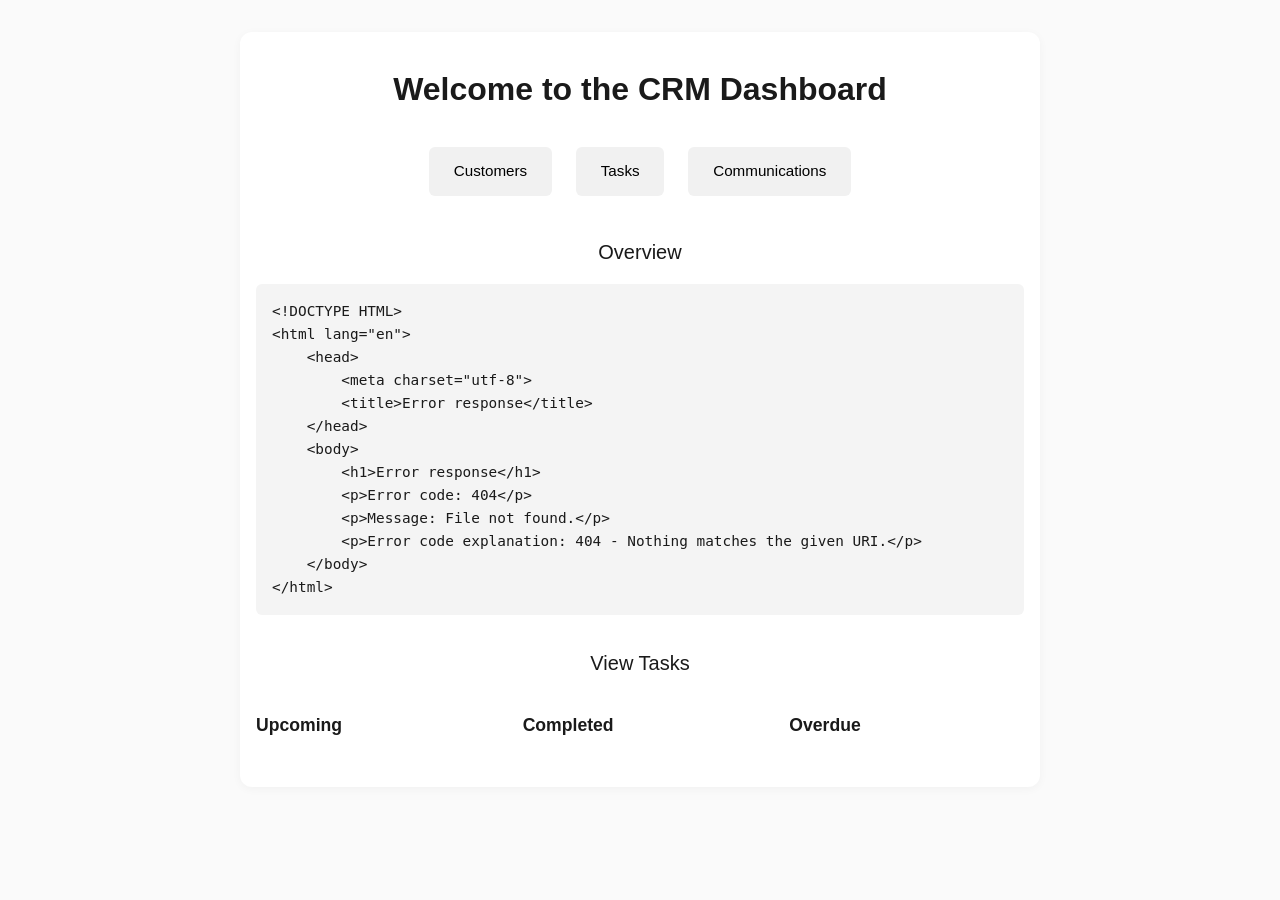
==== src/main/resources/public/index.HTML @ 6c191093 "first time push project" ====
<!-- index.html -->
<!DOCTYPE html>
<html lang="en">
<head>
  <meta charset="UTF-8" />
  <title>CRM Dashboard</title>
  <link rel="stylesheet" href="CRMInterface.css" />
</head>
<body>
  <div class="container">
    <h1>Welcome to the CRM Dashboard</h1>
    <nav>
      <ul>
        <li><a href="customers.html">Customers</a></li>
        <li><a href="tasks.html">Tasks</a></li>
        <li><a href="communications.html">Communications</a></li>
      </ul>
    </nav>

    <h2>Overview</h2>
    <pre id="overviewReport">Loading report...</pre>

    <h2>View Tasks</h2>
    <div id="taskOverview" class="task-grid">
      <div>
        <h3>Upcoming</h3>
        <ul id="upcomingTasks"></ul>
      </div>
      <div>
        <h3>Completed</h3>
        <ul id="completedTasks"></ul>
      </div>
      <div>
        <h3>Overdue</h3>
        <ul id="overdueTasks"></ul>
      </div>
    </div>
  </div>

  <script>
    async function loadReport() {
      const res = await fetch('/api/report');
      const reportText = await res.text();
      document.getElementById('overviewReport').textContent = reportText;
    }

    async function loadTaskOverview() {
      const res = await fetch('/api/tasks');
      const tasks = await res.json();
      const now = new Date();

      const upcoming = document.getElementById('upcomingTasks');
      const completed = document.getElementById('completedTasks');
      const overdue = document.getElementById('overdueTasks');

      upcoming.innerHTML = '';
      completed.innerHTML = '';
      overdue.innerHTML = '';

      tasks.forEach(t => {
        const due = new Date(t.dueDate);
        const li = document.createElement('li');
        li.textContent = `${t.description} (Due: ${t.dueDate})`;

        if (t.completed) {
          completed.appendChild(li);
        } else if (due < now) {
          overdue.appendChild(li);
        } else {
          upcoming.appendChild(li);
        }
      });
    }

    window.onload = () => {
      loadReport();
      loadTaskOverview();
    };
  </script>
</body>
</html>
---- src/main/resources/public/CRMInterface.css ----
/* Reset & Base */
* {
  margin: 0;
  padding: 0;
  box-sizing: border-box;
}

body {
  font-family: 'Inter', 'Arial', sans-serif;
  background-color: #fafafa;
  color: #1a1a1a;
  line-height: 1.6;
  padding: 2rem;
}

.container {
  max-width: 800px;
  margin: 0 auto;
  padding: 2rem 1rem;
  background: white;
  border-radius: 12px;
  box-shadow: 0 2px 10px rgba(0, 0, 0, 0.04);
}


/* Headings */
h1 {
  font-size: 2rem;
  font-weight: 600;
  text-align: center;
  margin-bottom: 2rem;
}

h2 {
  font-size: 1.25rem;
  font-weight: 500;
  text-align: center;
  margin: 2rem 0 1rem;
}

/* Navigation */
nav ul {
  display: flex;
  justify-content: center;
  gap: 1.5rem;
  list-style: none;
  padding: 0;
  margin: 1rem 0 2rem;
}

nav ul li a {
  text-decoration: none;
  color: #000000;
  font-weight: 500;
  padding: 0.4rem 0.8rem;
  border-radius: 6px;
}

nav ul li a:hover {
  background-color: #e8f0fe;
}

/* Forms */
input, button, select, textarea {
  font: inherit;
  padding: 0.6rem 1rem;
  margin: 0.4rem 0.2rem;
  border: 1px solid #ddd;
  border-radius: 6px;
  background-color: #fff;
  transition: all 0.2s ease;
}

input:focus, button:focus {
  outline: none;
  border-color: #000000;
  box-shadow: 0 0 0 2px rgba(46, 134, 222, 0.2);
}

button {
  background-color: #000000;
  color: white;
  border: none;
  cursor: pointer;
}

button:hover {
  background-color: #000000;
}

/* Lists & Display */
ul {
  list-style: none;
  padding: 0;
  margin-top: 1rem;
}

ul li {
  padding: 0.75rem;
  background: #f1f1f1;
  border-radius: 6px;
  margin-bottom: 0.5rem;
  font-size: 0.95rem;
  color: #333;
  text-align: left;
}

pre {
  background: #f4f4f4;
  padding: 1rem;
  border-radius: 6px;
  font-size: 0.9rem;
  white-space: pre-wrap;
}

/* Footer (optional) */
footer {
  text-align: center;
  font-size: 0.85rem;
  color: #aaa;
  margin-top: 4rem;
}

.task-grid {
  display: grid;
  grid-template-columns: repeat(3, 1fr);
  gap: 2rem;
  margin-top: 2rem;
}

.task-grid h3 {
  font-size: 1.1rem;
  margin-bottom: 0.5rem;
}

.chat-thread {
  display: flex;
  flex-direction: column;
  gap: 1rem;
  max-height: 60vh;
  overflow-y: auto;
  padding: 1rem;
  background: #f7f7f7;
  border-radius: 10px;
  border: 1px solid #e0e0e0;
}

.chat-bubble {
  max-width: 70%;
  padding: 0.75rem 1rem;
  background: white;
  border-radius: 12px;
  box-shadow: 0 1px 4px rgba(0,0,0,0.05);
  font-size: 0.95rem;
  color: #333;
  align-self: flex-start;
}

.chat-bubble.user {
  background: #d7ebff;
  align-self: flex-end;
}

.chat-bubble .meta {
  font-size: 0.75rem;
  color: #777;
  margin-top: 0.4rem;
}
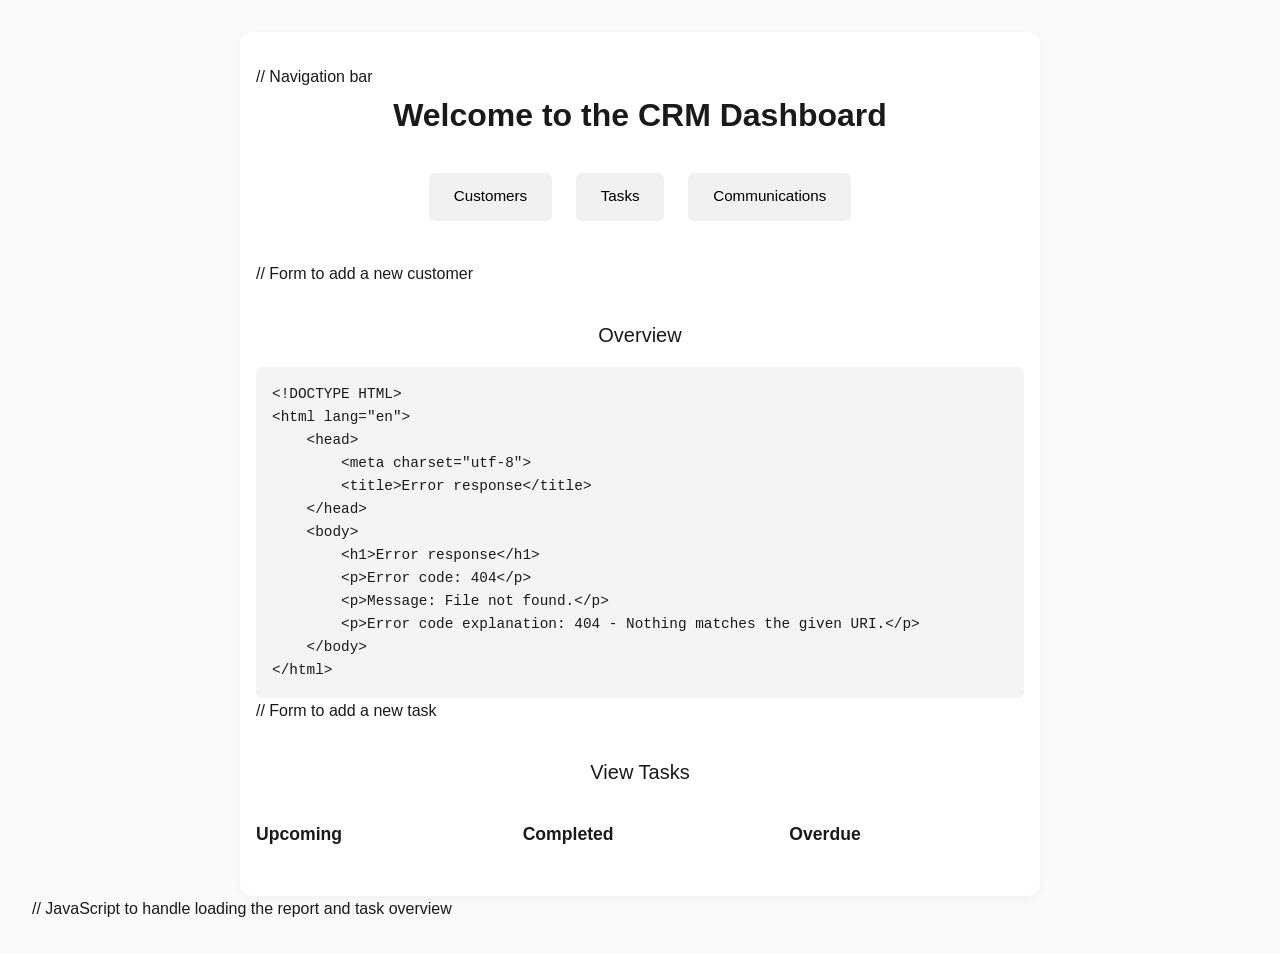
==== commit ce9c9124: "Project with test" ====
--- a/src/main/resources/public/index.HTML
+++ b/src/main/resources/public/index.HTML
@@ -8,6 +8,8 @@
 </head>
 <body>
   <div class="container">
+
+    // Navigation bar
     <h1>Welcome to the CRM Dashboard</h1>
     <nav>
       <ul>
@@ -17,9 +19,11 @@
       </ul>
     </nav>
 
+    // Form to add a new customer
     <h2>Overview</h2>
     <pre id="overviewReport">Loading report...</pre>
 
+    // Form to add a new task
     <h2>View Tasks</h2>
     <div id="taskOverview" class="task-grid">
       <div>
@@ -37,14 +41,17 @@
     </div>
   </div>
 
+  // JavaScript to handle loading the report and task overview
   <script>
-    async function loadReport() {
+    async function loadReport() 
+    {
       const res = await fetch('/api/report');
       const reportText = await res.text();
       document.getElementById('overviewReport').textContent = reportText;
     }
 
-    async function loadTaskOverview() {
+    async function loadTaskOverview() 
+    {
       const res = await fetch('/api/tasks');
       const tasks = await res.json();
       const now = new Date();
@@ -62,16 +69,22 @@
         const li = document.createElement('li');
         li.textContent = `${t.description} (Due: ${t.dueDate})`;
 
-        if (t.completed) {
+        if (t.completed) 
+        {
           completed.appendChild(li);
-        } else if (due < now) {
+        } 
+        else if (due < now) 
+        {
           overdue.appendChild(li);
-        } else {
+        } 
+        else 
+        {
           upcoming.appendChild(li);
         }
       });
     }
 
+    // Load the report and task overview when the page loads
     window.onload = () => {
       loadReport();
       loadTaskOverview();
--- a/src/main/resources/public/CRMInterface.css
+++ b/src/main/resources/public/CRMInterface.css
@@ -1,11 +1,13 @@
 /* Reset & Base */
-* {
+* 
+{
   margin: 0;
   padding: 0;
   box-sizing: border-box;
 }
 
-body {
+body 
+{
   font-family: 'Inter', 'Arial', sans-serif;
   background-color: #fafafa;
   color: #1a1a1a;
@@ -13,7 +15,8 @@
   padding: 2rem;
 }
 
-.container {
+.container 
+{
   max-width: 800px;
   margin: 0 auto;
   padding: 2rem 1rem;
@@ -22,16 +25,17 @@
   box-shadow: 0 2px 10px rgba(0, 0, 0, 0.04);
 }
 
-
 /* Headings */
-h1 {
+h1 
+{
   font-size: 2rem;
   font-weight: 600;
   text-align: center;
   margin-bottom: 2rem;
 }
 
-h2 {
+h2 
+{
   font-size: 1.25rem;
   font-weight: 500;
   text-align: center;
@@ -39,16 +43,17 @@
 }
 
 /* Navigation */
-nav ul {
+nav ul 
+{
   display: flex;
   justify-content: center;
   gap: 1.5rem;
   list-style: none;
-  padding: 0;
   margin: 1rem 0 2rem;
 }
 
-nav ul li a {
+nav ul li a 
+{
   text-decoration: none;
   color: #000000;
   font-weight: 500;
@@ -56,12 +61,14 @@
   border-radius: 6px;
 }
 
-nav ul li a:hover {
+nav ul li a:hover 
+{
   background-color: #e8f0fe;
 }
 
 /* Forms */
-input, button, select, textarea {
+input, button, select, textarea 
+{
   font: inherit;
   padding: 0.6rem 1rem;
   margin: 0.4rem 0.2rem;
@@ -71,31 +78,36 @@
   transition: all 0.2s ease;
 }
 
-input:focus, button:focus {
+input:focus, button:focus 
+{
   outline: none;
   border-color: #000000;
   box-shadow: 0 0 0 2px rgba(46, 134, 222, 0.2);
 }
 
-button {
+button 
+{
   background-color: #000000;
   color: white;
   border: none;
   cursor: pointer;
 }
 
-button:hover {
-  background-color: #000000;
+button:hover 
+{
+  background-color: #333;
 }
 
 /* Lists & Display */
-ul {
+ul 
+{
   list-style: none;
   padding: 0;
   margin-top: 1rem;
 }
 
-ul li {
+ul li 
+{
   padding: 0.75rem;
   background: #f1f1f1;
   border-radius: 6px;
@@ -105,7 +117,8 @@
   text-align: left;
 }
 
-pre {
+pre 
+{
   background: #f4f4f4;
   padding: 1rem;
   border-radius: 6px;
@@ -113,27 +126,9 @@
   white-space: pre-wrap;
 }
 
-/* Footer (optional) */
-footer {
-  text-align: center;
-  font-size: 0.85rem;
-  color: #aaa;
-  margin-top: 4rem;
-}
-
-.task-grid {
-  display: grid;
-  grid-template-columns: repeat(3, 1fr);
-  gap: 2rem;
-  margin-top: 2rem;
-}
-
-.task-grid h3 {
-  font-size: 1.1rem;
-  margin-bottom: 0.5rem;
-}
-
-.chat-thread {
+/* Communication Section */
+.chat-thread 
+{
   display: flex;
   flex-direction: column;
   gap: 1rem;
@@ -145,8 +140,9 @@
   border: 1px solid #e0e0e0;
 }
 
-.chat-bubble {
-  max-width: 70%;
+.chat-bubble 
+{
+  max-width: 100%;
   padding: 0.75rem 1rem;
   background: white;
   border-radius: 12px;
@@ -156,13 +152,50 @@
   align-self: flex-start;
 }
 
-.chat-bubble.user {
+.chat-bubble.user 
+{
   background: #d7ebff;
   align-self: flex-end;
 }
 
-.chat-bubble .meta {
+.chat-bubble .meta 
+{
   font-size: 0.75rem;
   color: #777;
   margin-top: 0.4rem;
 }
+
+#commList 
+{
+  display: block !important;
+  min-height: 100px;
+  background: #f0f0f0;
+  color: #111;
+  border: 1px dashed #ccc;
+  padding: 1rem;
+}
+
+
+/* Optional grid/task display (not used in current HTML) */
+.task-grid 
+{
+  display: grid;
+  grid-template-columns: repeat(3, 1fr);
+  gap: 2rem;
+  margin-top: 2rem;
+}
+
+.task-grid h3 
+{
+  font-size: 1.1rem;
+  margin-bottom: 0.5rem;
+}
+
+/* Footer */
+footer 
+{
+  text-align: center;
+  font-size: 0.85rem;
+  color: #aaa;
+  margin-top: 4rem;
+}
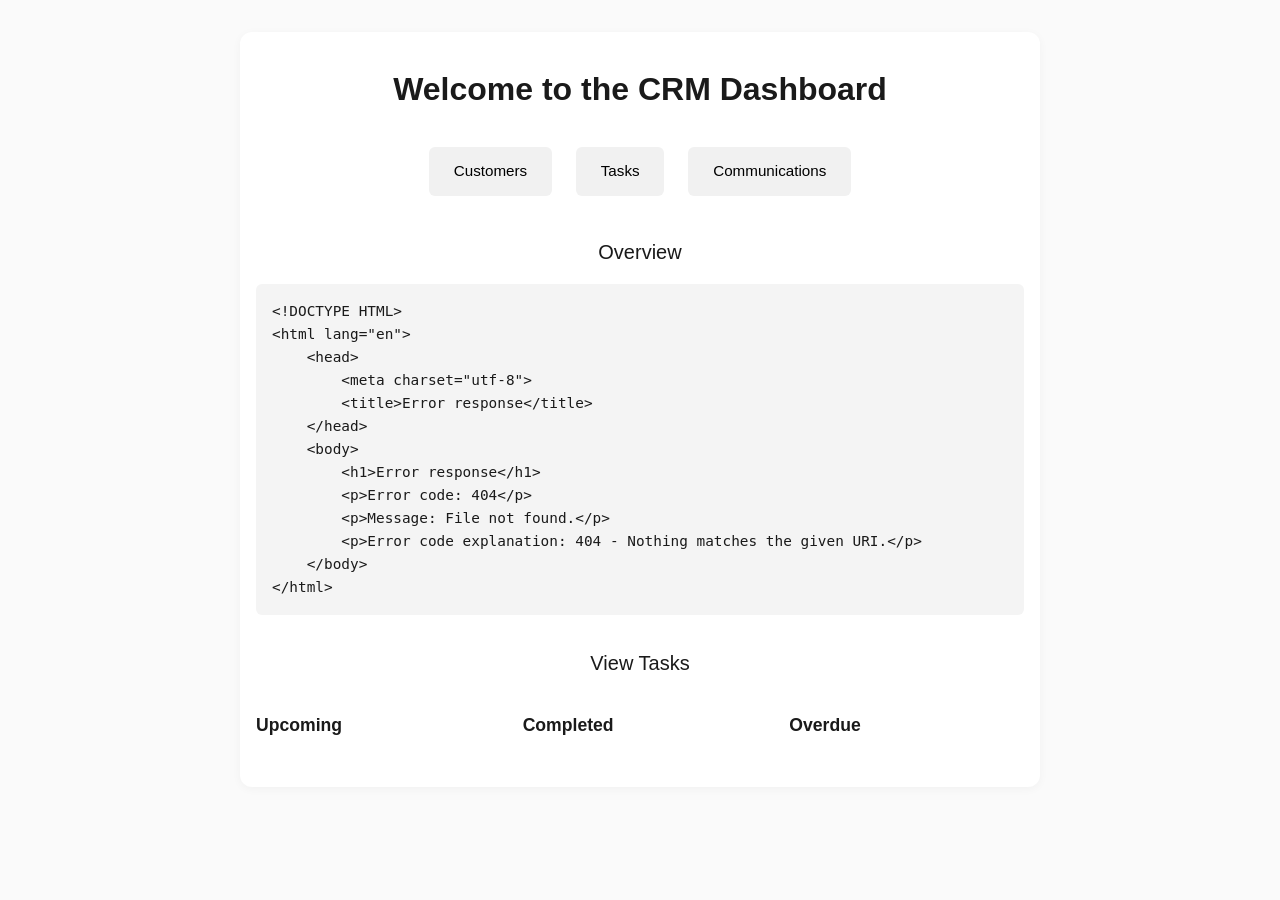
==== commit ee2f396d: "Minor changes" ====
--- a/src/main/resources/public/index.HTML
+++ b/src/main/resources/public/index.HTML
@@ -9,7 +9,7 @@
 <body>
   <div class="container">
 
-    // Navigation bar
+    <!-- Navigation bar -->
     <h1>Welcome to the CRM Dashboard</h1>
     <nav>
       <ul>
@@ -19,11 +19,11 @@
       </ul>
     </nav>
 
-    // Form to add a new customer
+    <!-- Overview report -->
     <h2>Overview</h2>
     <pre id="overviewReport">Loading report...</pre>
 
-    // Form to add a new task
+    <!-- Task overview -->
     <h2>View Tasks</h2>
     <div id="taskOverview" class="task-grid">
       <div>
@@ -41,7 +41,7 @@
     </div>
   </div>
 
-  // JavaScript to handle loading the report and task overview
+  <!-- JavaScript to load report and tasks -->
   <script>
     async function loadReport() 
     {
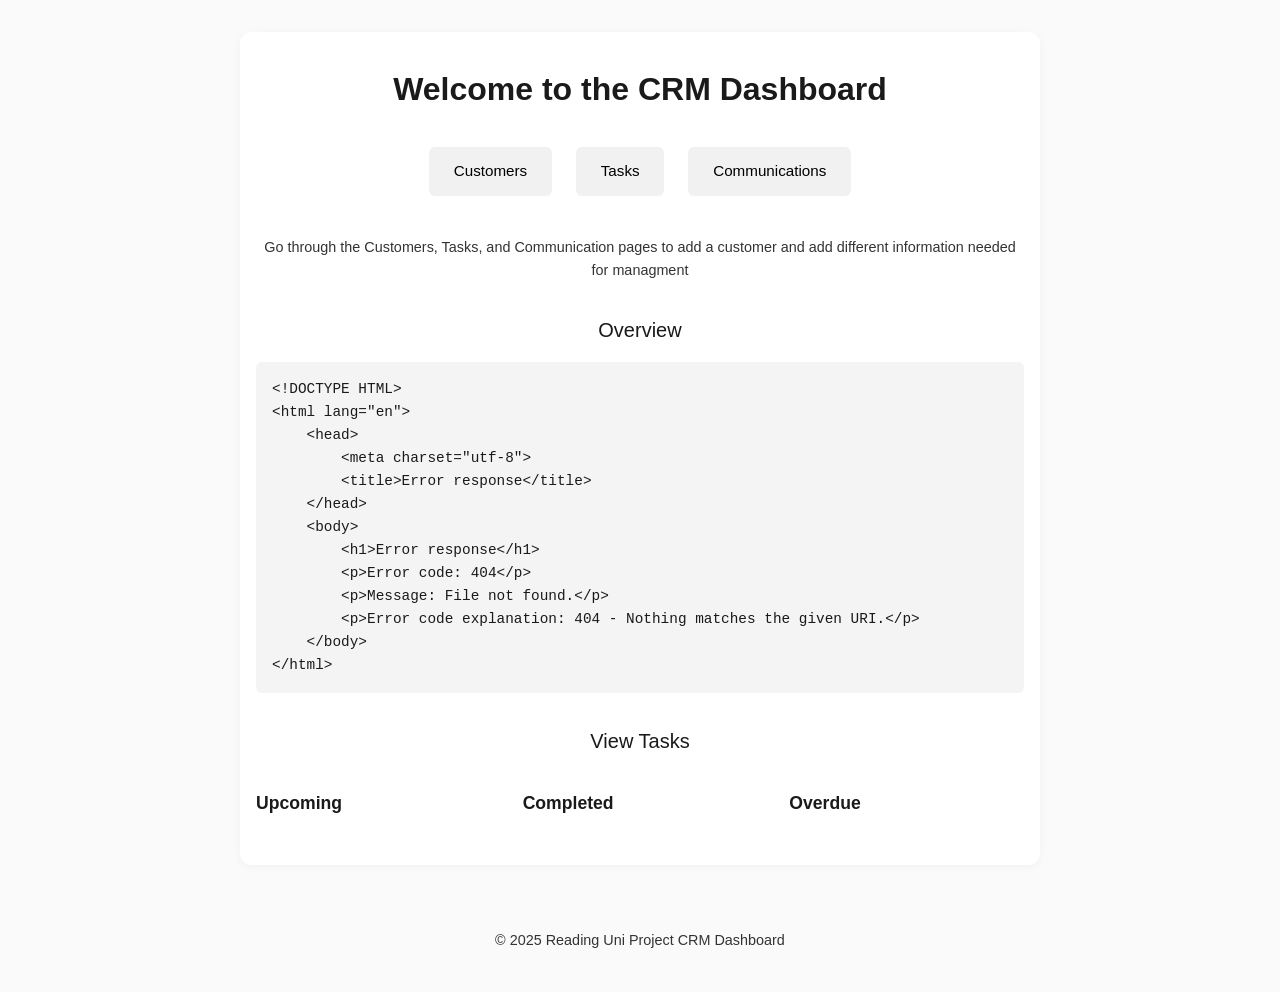
==== commit 48d3b92c: "Final changes" ====
--- a/src/main/resources/public/index.HTML
+++ b/src/main/resources/public/index.HTML
@@ -18,6 +18,8 @@
         <li><a href="communications.html">Communications</a></li>
       </ul>
     </nav>
+
+    <p>Go through the Customers, Tasks, and Communication pages to add a customer and add different information needed for managment</p>
 
     <!-- Overview report -->
     <h2>Overview</h2>
@@ -90,5 +92,9 @@
       loadTaskOverview();
     };
   </script>
+
+  <footer>
+    <p>&copy; 2025 Reading Uni Project CRM Dashboard</p>
+  </footer>
 </body>
 </html>
--- a/src/main/resources/public/CRMInterface.css
+++ b/src/main/resources/public/CRMInterface.css
@@ -6,6 +6,13 @@
   box-sizing: border-box;
 }
 
+p
+{
+  margin: 0.5rem 0;
+  font-size: .9rem;
+  color: #333;
+  text-align: center;
+}
 body 
 {
   font-family: 'Inter', 'Arial', sans-serif;
